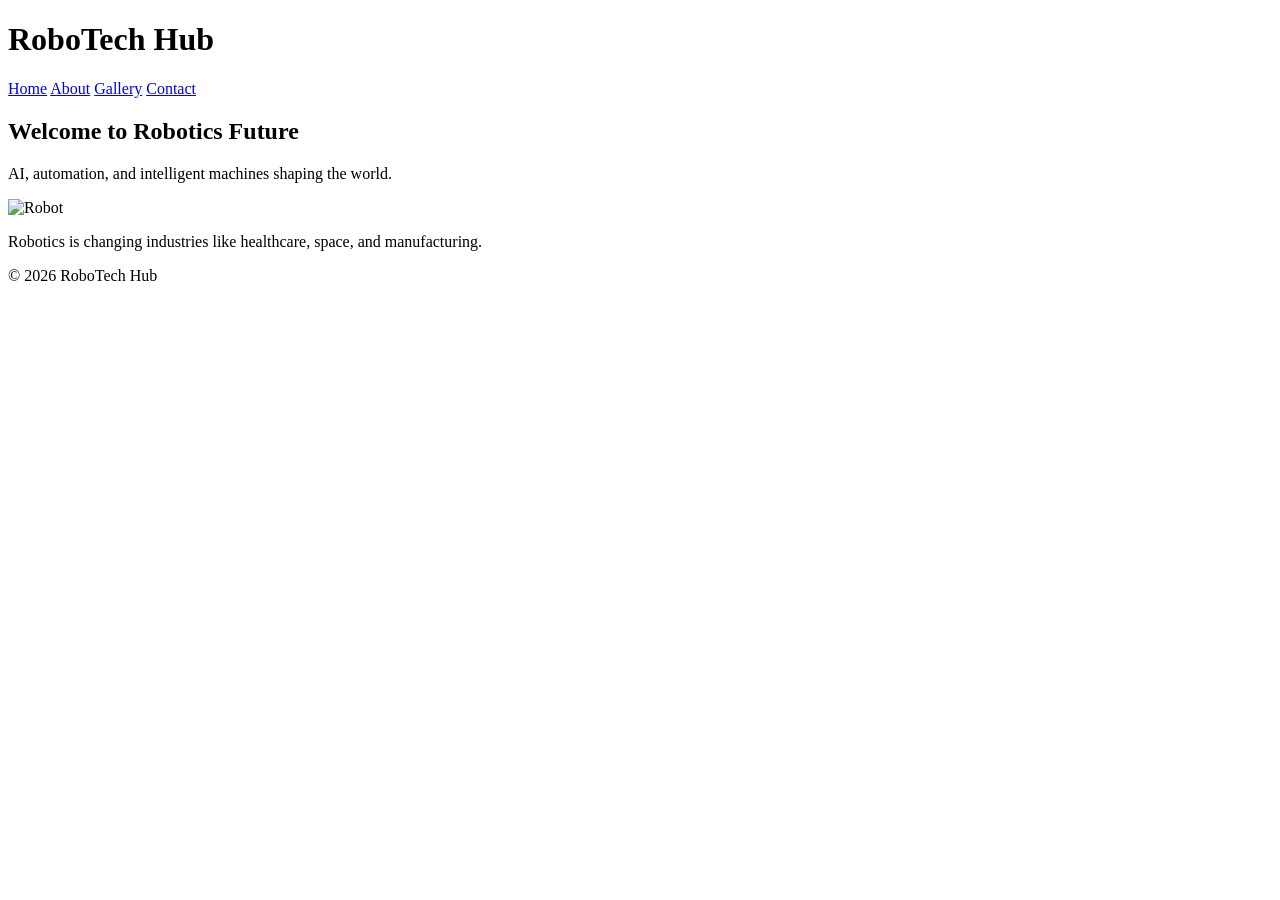
==== index.html @ 23bf0933 "Create index.html" ====
<!DOCTYPE html>
<html lang="en">
<head>
  <meta charset="UTF-8">
  <meta name="viewport" content="width=device-width, initial-scale=1.0">
  <title>RoboTech Hub | Home</title>
  <link rel="stylesheet" href="style.css">
</head>

<body>
<header>
  <h1>RoboTech Hub</h1>
  <nav>
    <a href="index.html">Home</a>
    <a href="about.html">About</a>
    <a href="gallery.html">Gallery</a>
    <a href="contact.html">Contact</a>
  </nav>
</header>

<section class="hero">
  <h2>Welcome to Robotics Future</h2>
  <p>AI, automation, and intelligent machines shaping the world.</p>
</section>

<section class="content">
  <img src="images/robot1.jpg" alt="Robot">
  <p>Robotics is changing industries like healthcare, space, and manufacturing.</p>
</section>

<footer>
  <p>© 2026 RoboTech Hub</p>
</footer>
</body>
</html>
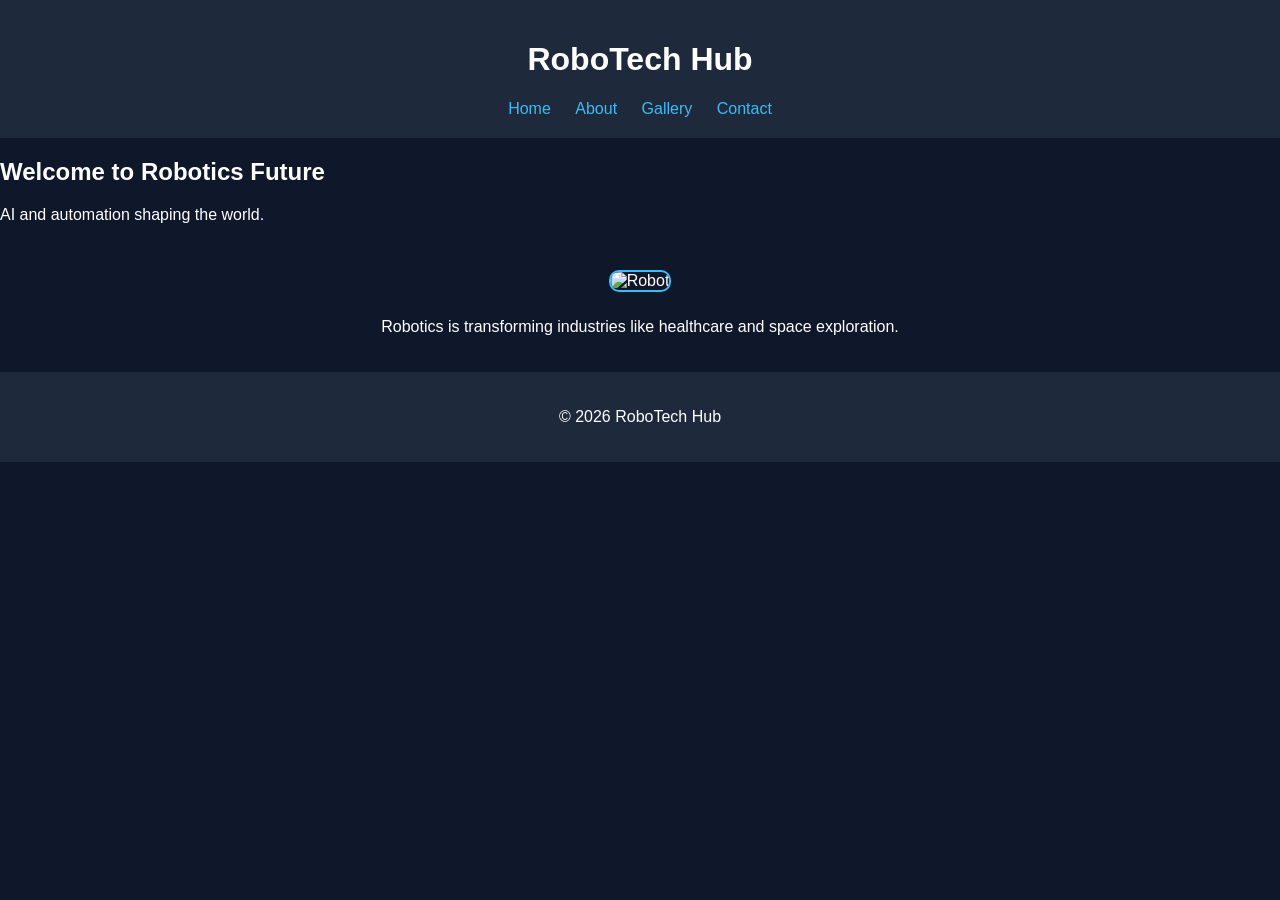
==== commit ee6e1cc2: "Update index.html" ====
--- a/index.html
+++ b/index.html
@@ -8,6 +8,7 @@
 </head>
 
 <body>
+
 <header>
   <h1>RoboTech Hub</h1>
   <nav>
@@ -20,16 +21,17 @@
 
 <section class="hero">
   <h2>Welcome to Robotics Future</h2>
-  <p>AI, automation, and intelligent machines shaping the world.</p>
+  <p>AI and automation shaping the world.</p>
 </section>
 
 <section class="content">
-  <img src="images/robot1.jpg" alt="Robot">
-  <p>Robotics is changing industries like healthcare, space, and manufacturing.</p>
+  <img src="https://images.unsplash.com/photo-1507146153580-69a1fe6d8aa1" alt="Robot" width="300">
+  <p>Robotics is transforming industries like healthcare and space exploration.</p>
 </section>
 
 <footer>
   <p>© 2026 RoboTech Hub</p>
 </footer>
+
 </body>
 </html>
--- a/style.css
+++ b/style.css
@@ -0,0 +1,40 @@
+body {
+  margin: 0;
+  font-family: Arial, sans-serif;
+  background-color: #0f172a;
+  color: white;
+}
+
+header {
+  background-color: #1e293b;
+  padding: 20px;
+  text-align: center;
+}
+
+nav a {
+  color: #38bdf8;
+  margin: 10px;
+  text-decoration: none;
+}
+
+nav a:hover {
+  color: white;
+}
+
+.content {
+  text-align: center;
+  padding: 20px;
+}
+
+img {
+  width: 250px;
+  margin: 10px;
+  border-radius: 10px;
+  border: 2px solid #38bdf8;
+}
+
+footer {
+  text-align: center;
+  padding: 20px;
+  background-color: #1e293b;
+}
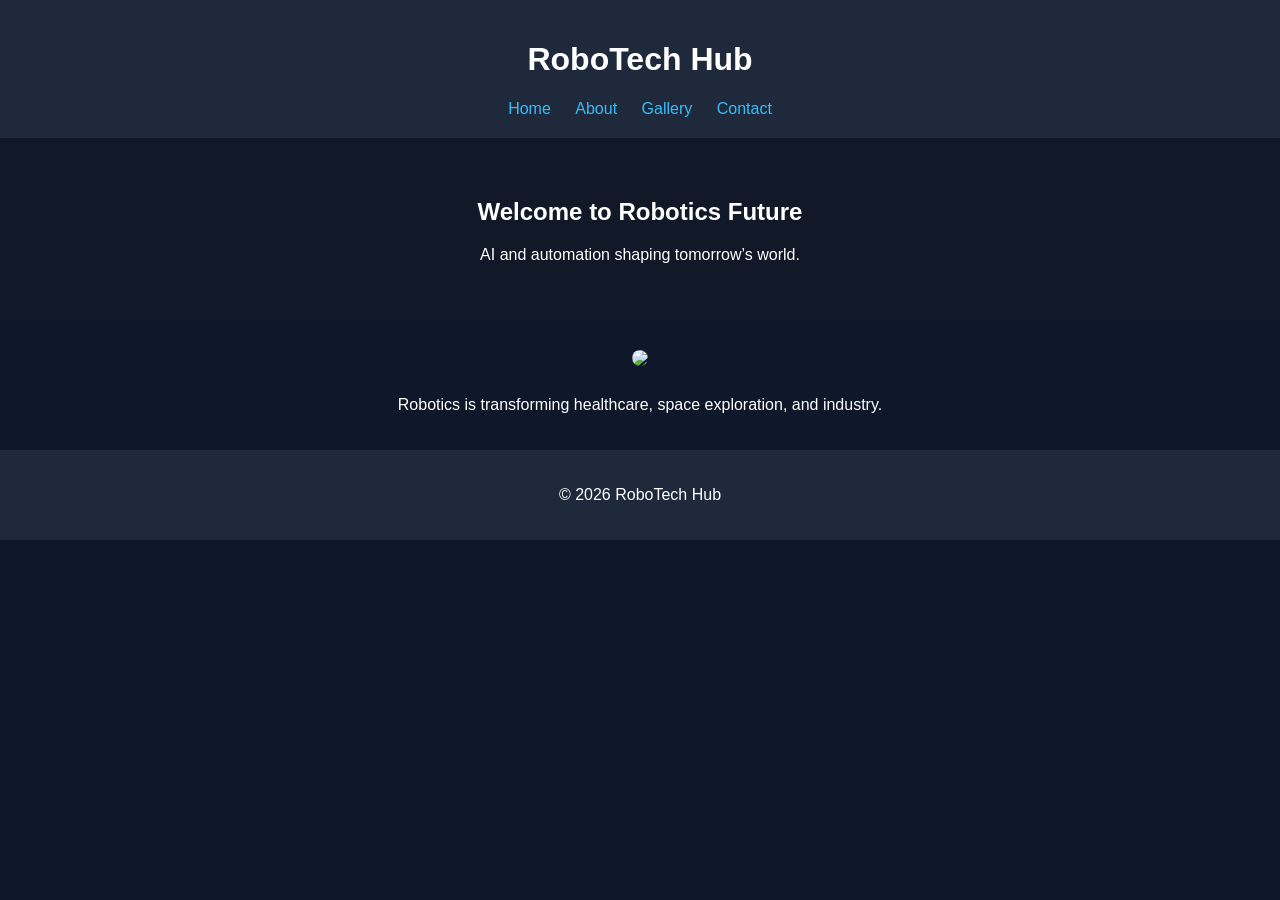
==== commit e25cf576: "Update index.html" ====
--- a/index.html
+++ b/index.html
@@ -21,12 +21,12 @@
 
 <section class="hero">
   <h2>Welcome to Robotics Future</h2>
-  <p>AI and automation shaping the world.</p>
+  <p>AI and automation shaping tomorrow’s world.</p>
 </section>
 
 <section class="content">
-  <img src="https://images.unsplash.com/photo-1507146153580-69a1fe6d8aa1" alt="Robot" width="300">
-  <p>Robotics is transforming industries like healthcare and space exploration.</p>
+  <img src="https://images.unsplash.com/photo-1485827404703-89b55fcc595e" width="300">
+  <p>Robotics is transforming healthcare, space exploration, and industry.</p>
 </section>
 
 <footer>
--- a/style.css
+++ b/style.css
@@ -1,12 +1,12 @@
 body {
   margin: 0;
   font-family: Arial, sans-serif;
-  background-color: #0f172a;
+  background: #0f172a;
   color: white;
 }
 
 header {
-  background-color: #1e293b;
+  background: #1e293b;
   padding: 20px;
   text-align: center;
 }
@@ -21,20 +21,43 @@
   color: white;
 }
 
+.hero {
+  text-align: center;
+  padding: 40px;
+  background: #111827;
+}
+
 .content {
   text-align: center;
   padding: 20px;
 }
 
 img {
-  width: 250px;
   margin: 10px;
   border-radius: 10px;
-  border: 2px solid #38bdf8;
+}
+
+form {
+  display: flex;
+  flex-direction: column;
+  width: 300px;
+  margin: auto;
+}
+
+input, textarea {
+  margin: 10px 0;
+  padding: 10px;
+}
+
+button {
+  padding: 10px;
+  background: #38bdf8;
+  border: none;
+  cursor: pointer;
 }
 
 footer {
   text-align: center;
   padding: 20px;
-  background-color: #1e293b;
+  background: #1e293b;
 }
